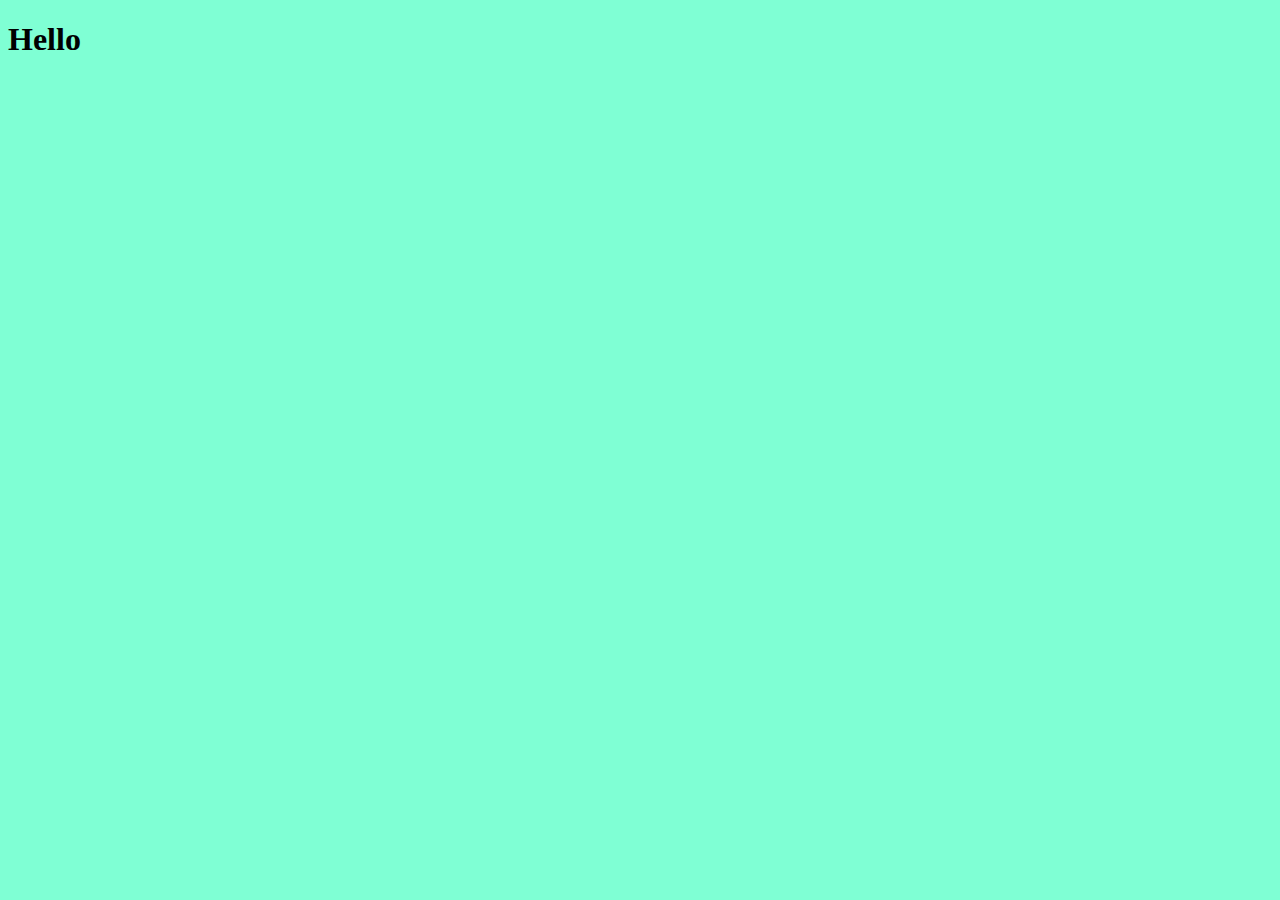
==== index.html @ 7289b0c1 "setting up files" ====
<!DOCTYPE html>
<html lang="en">
	<head>
		<meta charset="UTF-8" />
		<meta name="viewport" content="width=device-width, initial-scale=1.0" />
		<meta http-equiv="X-UA-Compatible" content="ie=edge" />
		<title>Tick-Tac-Toe</title>
		<link rel="stylesheet" href="style.css" />
	</head>
	<body>
		<h1>Hello</h1>
		<script src="main.js"></script>
	</body>
</html>
---- style.css ----
body {
	background-color: aquamarine;
}
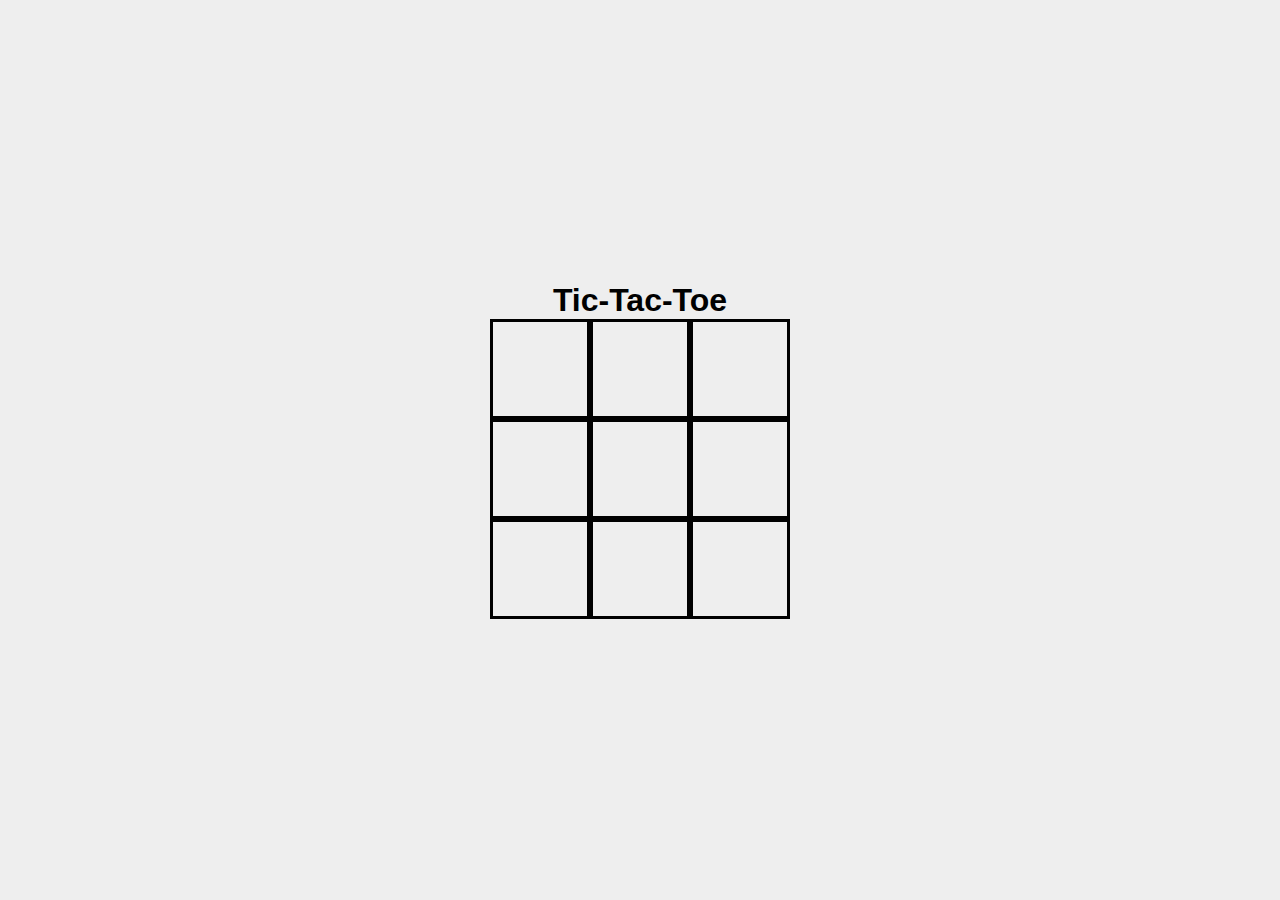
==== commit 04331667: "styling the game grid 3x3" ====
--- a/index.html
+++ b/index.html
@@ -8,7 +8,20 @@
 		<link rel="stylesheet" href="style.css" />
 	</head>
 	<body>
-		<h1>Hello</h1>
+		<div class="container">
+			<h1>Tic-Tac-Toe</h1>
+			<div class="game-grid">
+				<div id="block_0" class="block"></div>
+				<div id="block_1" class="block"></div>
+				<div id="block_2" class="block"></div>
+				<div id="block_3" class="block"></div>
+				<div id="block_4" class="block"></div>
+				<div id="block_5" class="block"></div>
+				<div id="block_6" class="block"></div>
+				<div id="block_7" class="block"></div>
+				<div id="block_8" class="block"></div>
+			</div>
+		</div>
 		<script src="main.js"></script>
 	</body>
 </html>
--- a/style.css
+++ b/style.css
@@ -1,3 +1,37 @@
-body {
-	background-color: aquamarine;
+* {
+	margin: 0;
+	padding: 0;
+	box-sizing: border-box;
+	font-family: Arial, Helvetica, sans-serif;
 }
+.container {
+	min-height: 100vh;
+	display: flex;
+	flex-direction: column;
+	align-items: center;
+	justify-content: center;
+	background: #eee;
+}
+
+.game-grid {
+	display: grid;
+	width: 300px;
+	height: 300px;
+	grid-template-columns: auto auto auto;
+}
+.block {
+	display: flex;
+	width: 100px;
+	height: 100px;
+	align-items: center;
+	justify-content: center;
+	font-size: 3rem;
+	font-weight: bold;
+	border: 3px solid black;
+	transition: background 0.2s ease-in-out;
+}
+
+.block:hover {
+	cursor: pointer;
+	background: #0ff30f;
+}
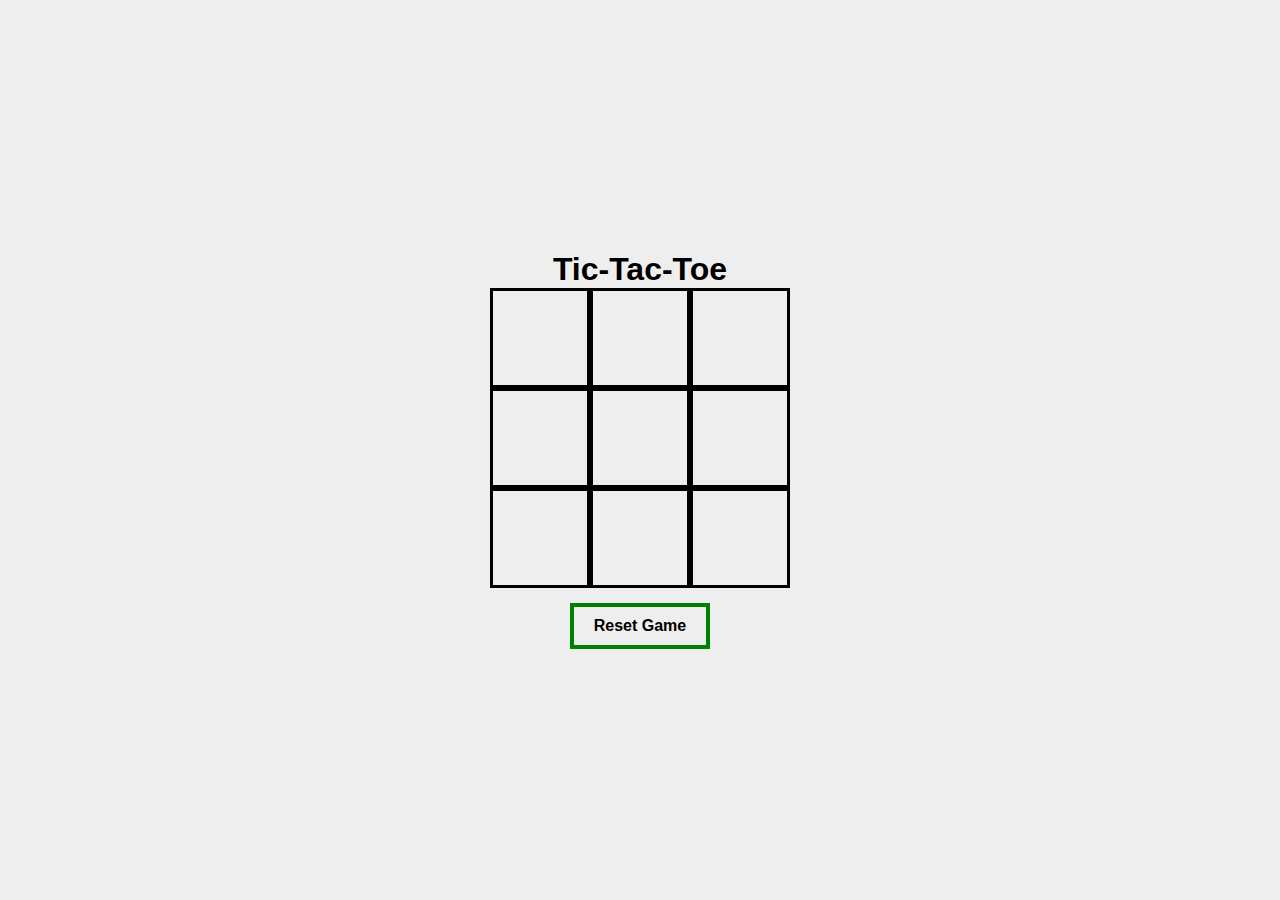
==== commit 8125ac95: "creating the moves of computer" ====
--- a/index.html
+++ b/index.html
@@ -21,6 +21,8 @@
 				<div id="block_7" class="block"></div>
 				<div id="block_8" class="block"></div>
 			</div>
+			<div></div>
+			<button onclick="reset_board()">Reset Game</button>
 		</div>
 		<script src="main.js"></script>
 	</body>
--- a/style.css
+++ b/style.css
@@ -35,3 +35,24 @@
 	cursor: pointer;
 	background: #0ff30f;
 }
+
+button {
+	outline: none;
+	border: 4px solid green;
+	padding: 10px 20px;
+	margin-top: 15px;
+	font-size: 1rem;
+	font-weight: bold;
+	background: none;
+	transition: all 0.2s ease-in-out;
+}
+
+button:hover {
+	cursor: pointer;
+	background: green;
+	color: white;
+}
+
+.occupied:hover {
+	background: #ff3a3a;
+}
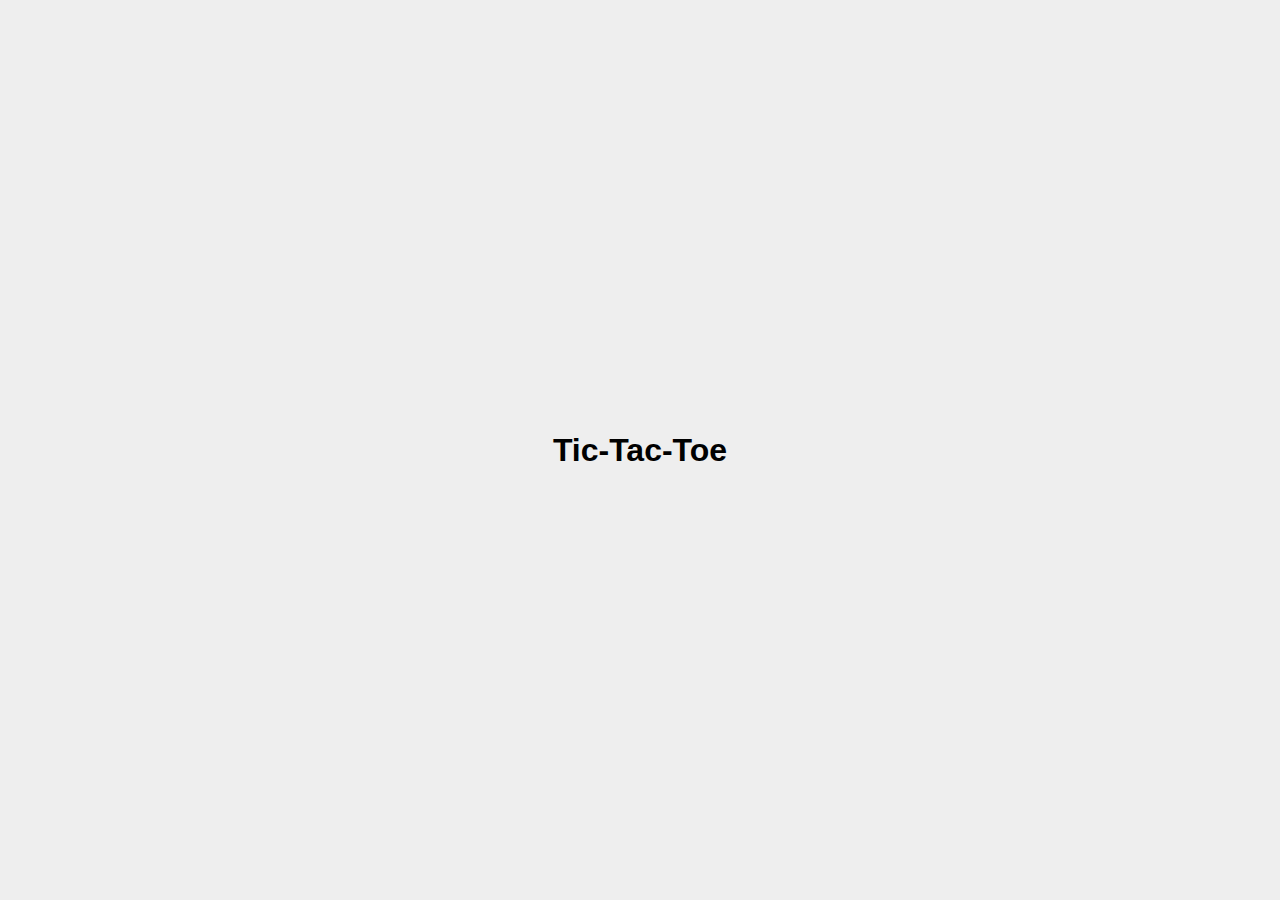
==== commit 8945e057: "following unknown issue with html extensions" ====
--- a/index.html
+++ b/index.html
@@ -10,7 +10,7 @@
 	<body>
 		<div class="container">
 			<h1>Tic-Tac-Toe</h1>
-			<div class="game-grid">
+			<!-- <div class="game-grid">
 				<div id="block_0" class="block"></div>
 				<div id="block_1" class="block"></div>
 				<div id="block_2" class="block"></div>
@@ -20,10 +20,9 @@
 				<div id="block_6" class="block"></div>
 				<div id="block_7" class="block"></div>
 				<div id="block_8" class="block"></div>
-			</div>
-			<div></div>
-			<button onclick="reset_board()">Reset Game</button>
+			</div> -->
+			<!-- <button onclick="reset_board()">Reset Game</button> -->
 		</div>
-		<script src="main.js"></script>
+		<!-- <script src="main.js"></script> -->
 	</body>
 </html>
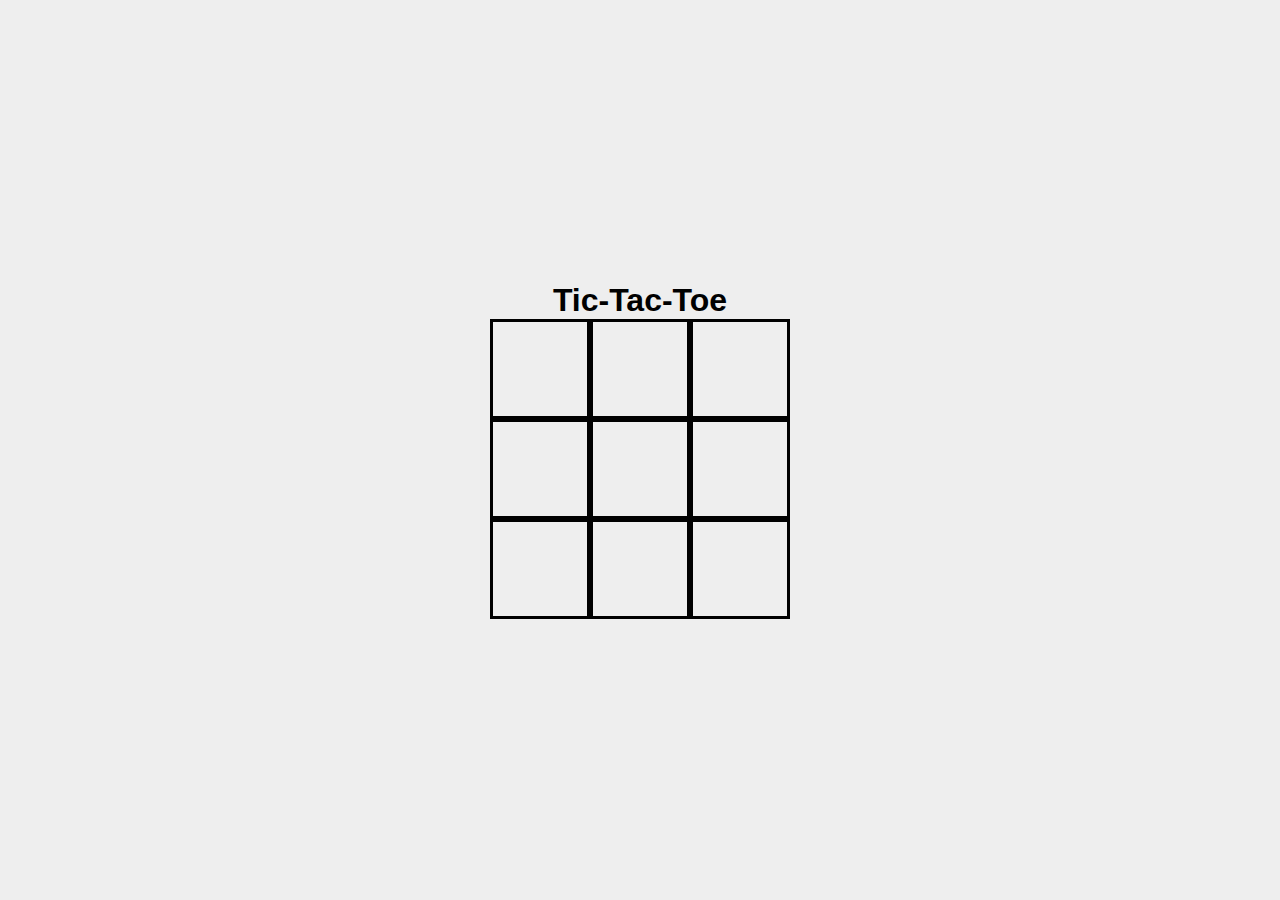
==== commit cfd3390f: "html files works on chromium, private machine issue||maybe" ====
--- a/index.html
+++ b/index.html
@@ -10,7 +10,7 @@
 	<body>
 		<div class="container">
 			<h1>Tic-Tac-Toe</h1>
-			<!-- <div class="game-grid">
+			<div class="game-grid">
 				<div id="block_0" class="block"></div>
 				<div id="block_1" class="block"></div>
 				<div id="block_2" class="block"></div>
@@ -20,9 +20,9 @@
 				<div id="block_6" class="block"></div>
 				<div id="block_7" class="block"></div>
 				<div id="block_8" class="block"></div>
-			</div> -->
+			</div>
 			<!-- <button onclick="reset_board()">Reset Game</button> -->
 		</div>
-		<!-- <script src="main.js"></script> -->
+		<script src="main.js"></script>
 	</body>
 </html>
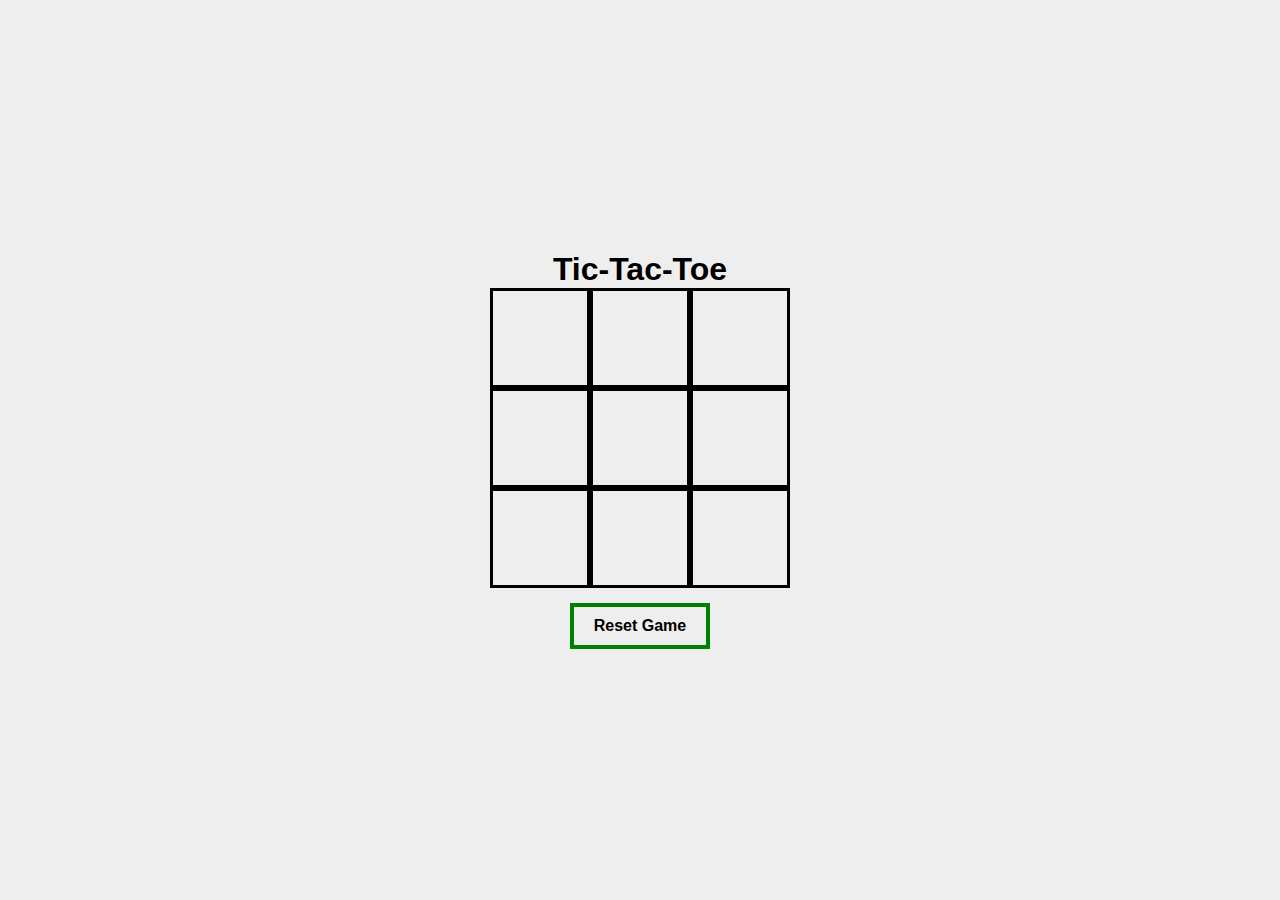
==== commit c86f53e4: "computer can randomly play any available position" ====
--- a/index.html
+++ b/index.html
@@ -21,7 +21,7 @@
 				<div id="block_7" class="block"></div>
 				<div id="block_8" class="block"></div>
 			</div>
-			<!-- <button onclick="reset_board()">Reset Game</button> -->
+			<button onclick="reset_board()">Reset Game</button>
 		</div>
 		<script src="main.js"></script>
 	</body>
